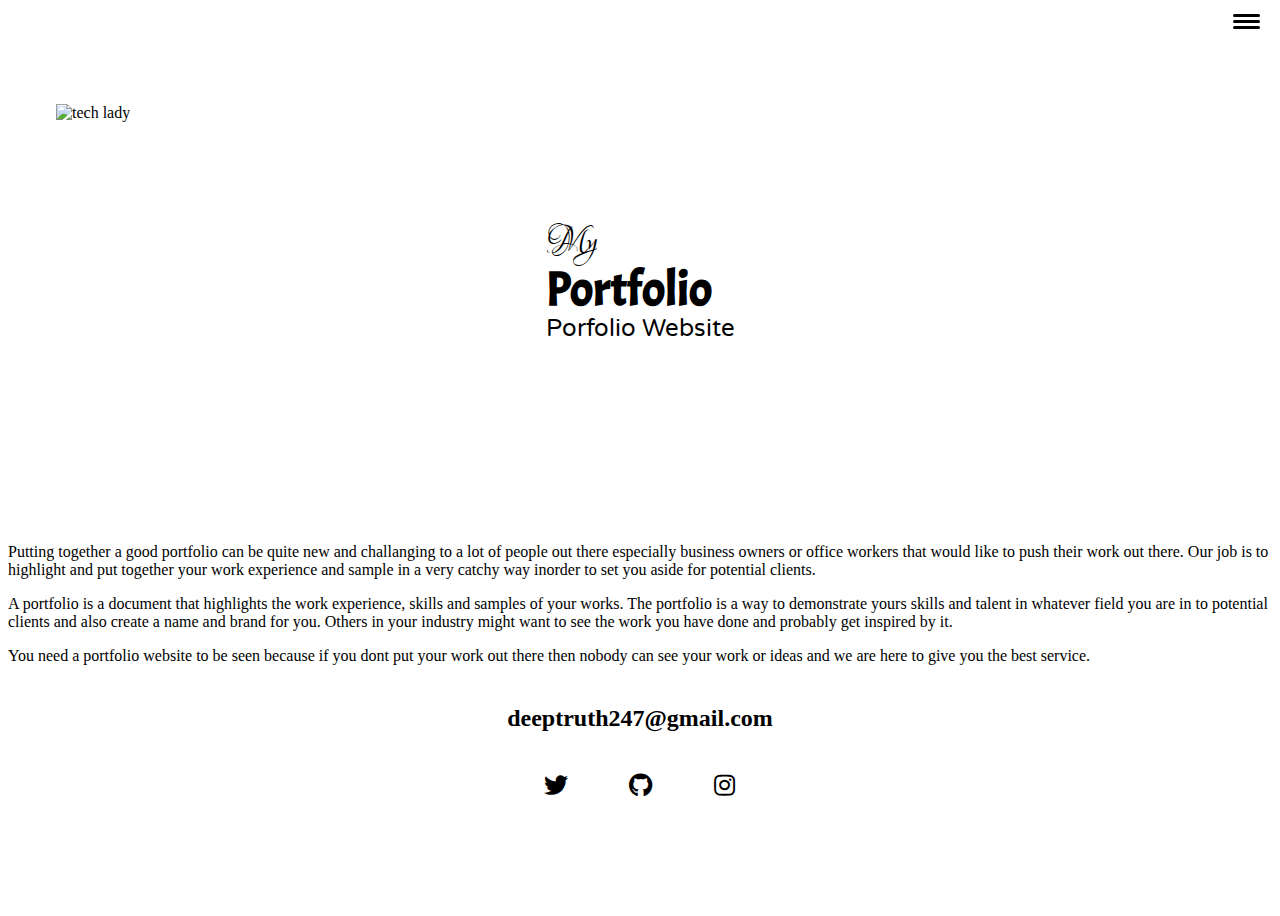
==== portfolio-item.html @ 3c139983 "file update" ====
<!DOCTYPE html>
<html lang="en">
<head>
    <meta charset="utf-8">
    <meta name="viewport" content="width-device-width, initial-scale=1.0">
    <title>Portfolio Website</title>
    <link rel="stylesheet" href="https://cdnjs.cloudflare.com/ajax/libs/normalize/7.0.0/normalize.min.css">
    <link rel="stylesheet" href="https://cdnjs.cloudflare.com/ajax/libs/font-awesome/5.11.2/css/all.css">
    <link href="https://fonts.googleapis.com/css2?family=Acme&display=swap" rel="stylesheet">
    <link href="https://fonts.googleapis.com/css2?family=Lovers+Quarrel&display=swap" rel="stylesheet">
    <link href="https://fonts.googleapis.com/css2?family=Varela+Round&display=swap" rel="stylesheet">
    
    <link href="https://fonts.googleapis.com/css?family=Lora:400,700|Roboto+Slab:400,700&display=swap" rel="stylesheet">

    <link rel="stylesheet" href="style.css">

</head>
<body>
    <section id="container">
     <header>
        <!--logo-->
        <div class="logo">
            <img src="img/my logo3.1.png" alt="tech lady">
        </div>
        <button class="nav-toggle" aria-label="toggle navigation">
            <span class="Hamburger"></span>
        </button>
        <!--navigation bar-->
        <nav class="nav">
            <ul class="nav__list">
                <li class="nav__item"><a href="#Home" class="nav__link">Home</a></li>
                <li class="nav__item"><a href="#services" class="nav__link">My Services</a></li>
                <li class="nav__item"><a href="#about" class="nav__link">About me</a></li>
                <li class="nav__item"><a href="#work" class="nav__link">My Work</a></li>
            </ul>
        </nav>
     </header>
     

     <!--introduction-->
     <section class="intro" id="Home">
        <h1 class="section__title section__title--intro">
            My <strong>Portfolio</strong>
        </h1>
        <p class="section__subtitle section__subtitle--intro">Porfolio Website</p>
            
     </section>
     </section>

     <div class="portfolio-item">
        <p>Putting together a good portfolio can be quite new and challanging to a lot of people out there especially business owners or office workers that would like to push their work out there. Our job is to highlight and put together your work experience and sample in a very catchy way inorder to set you aside for potential clients.</p>
        
        <p>
            A portfolio is a document that highlights the work experience, skills and samples of your works. The portfolio is a way to demonstrate yours skills and talent in whatever field you are in to potential clients and also create a name and brand for you. Others in your industry might want to see the work you have done and probably get inspired by it. 
        </p>
        <p>You need a portfolio website to be seen because if you dont put your work out there then nobody can see your work or ideas and we are here to give you the best service. </p>
         
     </div>
 

   <!-- footer-->
   <footer class="footer">
     <a href="mailto:deeptruth247@gmail.com" class="footer__link">deeptruth247@gmail.com</a>
     <ul class="social-list">
        <li class="social-list__item">
            <a class="social-list__link" href="https://twitter.com/AlexStephanie10">
                <i class="fab fa-twitter"></i>
            </a>
        </li>
        <li class="social-list__item">
            <a class="social-list__link" href="https://github.com/TeckLedi">
                <i class="fab fa-github"></i>
            </a>
        </li>
        <li class="social-list__item">
            <a class="social-list__link" href="https://www.instagram.com/_stephnny_/">
                <i class="fab fa-instagram"></i>
            </a>
        </li>
     </ul>
   </footer>

   <script src="js/index.js"></script>

</body>
</html>
---- style.css ----
*,
*::before
*::after {
	box-sizing: border-box;
}
:root{
	--ff-primary: 'Lora', serif;
    --ff-secondary: 'Roboto Slab', serif;

    --fw-reg: 400;
    --fw-bold: 700;

    --clr-light: #fff;
    --clr-dark: #303030;
    --clr-accent: #000000;

    --fs-h1: 3rem;
    --fs-h2: 2.25rem;
    --fs-h3: 1.25rem;
    --fs-body: 1rem;

    --bs: 0.25em 0.25em 0.75em rgba(0,0,0.25), 
        0.125em 0.125em 0.25em rgba(0,0,0,.15);

}   

@media (min-width: 800px) {
	:root {
		--fs-h1: 4.5rem;
        --fs-h2: 3.75rem;
        --fs-h3: 1.5rem;
        --fs-body: 1.125rem;

	}
}

html {
	scroll-behavior: smooth;
}

body{
	height: 100vh;
	background-position: center;
	background-size: cover;	
}

section {
	padding: 5em 2em;
}

img {
	display: block;
	max-width: 100%;
}

strong { font-weight: var(--fw-bold) }


/* button */

.btn {
    display: inline-block;
    padding: .5em 2.5em;
    background: url(img/banner1.jpg);
    color: var(--clr-dark);
    text-decoration: none;
    cursor: pointer;
    font-size: .8rem;
    text-transform: uppercase;
    letter-spacing: 2px;
    font-weight: var(--fw-bold);
    transition: transform 200ms ease-in-out;
}

.btn:hover {
	transform: scale(1.1); 
}




/*typography*/

h1,
h2,
h3 {
	line-height: 1;
	margin: 0;
}

h1 { font-size: var--(fs-h1) }
h2 { font-size: var--(fs-h2) }
h3 { font-size: var--(fs-h3) }


.section_title {
  margin-bottom: .25em;
}

.section__title--intro {
   font-weight: var(--fw-reg);
   font-size: 300%;
   font-family: 'Lovers Quarrel', cursive;
}

.section__title--intro strong {
    display: block;
    font-size: 100%;
    font-family: 'Acme', sans-serif;

}

.section__subtitle {
	margin: 0;
	font-size: var(--fs-h3);
}

.section__subtitle--intro,
.section__subtitle--about{
	
	font-family: var(--ff-secondary);
	margin-bottom: 1em;
	font-family: 'Varela Round', sans-serif;
}


/*header*/
#container {
	background: url(img/banner1.jpg);
	background-position: center;
	background-size: cover;
}

header {
	display: flex;
	justify-content: space-between;
	padding: 1em;
}

.logo {
	max-width: 100px;
}

.nav {
	position: fixed;
	background: url(img/about.jpg);
	color: var(--clr-light);
	top: 0;
	bottom: 0;
	left: 0;
	right: 0;
	z-index: 100;
	transform: translateX(100%);
	transition: transform 250ms cubic-bezier(.5, 0, .5, 1);
}

.nav__list {
	list-style: none;
	display: flex;
	height: 100%;
	flex-direction: column;
	justify-content: space-evenly;
	align-items: center;
	margin: 0;
	padding: 0;
}

.nav__link {
	color: var(--clr-accent);
	font-weight: var(--fw-bold);
	font-size: var(--fs-h3);
	text-decoration: none;
}

.nav__link:hover {
	color: inherit;
}

.nav-toggle {
	padding: .5em;
	background: transparent;
	border: 0;
	cursor: pointer;
	position: absolute;
	right: 1em;
	top: 1em;
	z-index: 1000;
}

.nav-open .nav {
	transform: translateX(0);
}

.nav-open .nav-toggle {
	position: fixed;
}

.nav-open .Hamburger {
	transform: rotate(.625turn);
}

.nav-open .Hamburger::before {
	transform: rotate(90deg) translateX(-6px);
}

.nav-open .Hamburger::after {
	opacity: 0;
}

.Hamburger {
	display: block;
	position: relative;
}

.Hamburger,
.Hamburger::before,
.Hamburger::after {
	background: var(--clr-accent);
	width: 2em;
	height:3px;
	border-radius: 1em;
    transition: transform 250ms ease-in-out;
}

.Hamburger::before,
.Hamburger::after {
	content: '';
	position: absolute;
	left: 0;
	right: 0;
}

.Hamburger::before { top: 6px; }
.Hamburger::after { bottom: 6px; }




/*intro section*/

.intro {
    position: relative;
}

.intro__img {
	box-shadow: var(--bs);
}

.section__subtitle--intro {
	display: inline-block;
}

@media (min-width: 600px) {
    .intro {
    	display: grid;
    	width: min-content;
    	margin: 0 auto; 
    	grid-column-gap: 1em;
    	grid-template-areas: 
    	   "img title"
    	   "img subtitle";
    	   grid-template-columns: min-content max-content;

    }

    .intro__img {
    	grid-area: img;
    	min-width: 250px;
    	position: relative;
    	z-index: 2;
    }

    .section__subtitle--intro {
    	align-self: start;
    	grid-column: -1 / 1;
    	grid-row: 2;
    	text-align: right;
    	position: relative;
    	left: -1.5em;
    	width: calc(100% + 1.5em);
    }
}

/*service section*/

.my-services {
	background-image: url(img/banner2.jpg);
	background-size: cover;
	
	text-align: center;
}

.section__title--services {
	color: var(--clr-accent);
	position: relative;
	font-size: 300%;
	font-family: 'Acme', sans-serif;
}

.section__title--services::after {
	content: '';
	display: block;
	width : 2em;
	height: 1px;
	margin: 0.5em auto 1em;
	background: currentColor;
	opacity: 0.25;
}

.services {
	margin-bottom: 4em;
	color: #000;
	align-items: center;
	display: grid;
	justify-content: center;
}

.service {
	margin-bottom: 0.5rem;
	padding: 0.5rem;
	flex-direction: column;
	align-items: center;
	display: flex;
}

.imag {
	width: 90px;
	height: 90px;
	position: relative;
	border-radius: 45px;
	background-color: #fff;
	display: flex;
	justify-content: center;
	align-items: center;
}

.service h3{
	margin: 0.5rem;
}

.skill-icon {
	width: 50px;
}

/*about me*/

.about-me { 
    background: url(img/about.jpg);
	background-size: cover;
}

.section__title--about {
		font-size: 300%;
		font-family: 'Acme', sans-serif;
		
	}

.about-me__body p {
	font-weight: 300;
	font-size: 130%;
}

/*my work*/

.my-work {
	background-image: url(img/banner2.jpg);
	background-size: cover;
	background-blend-mode: multiply;
	color: var(--clr-light);
	text-align: center;
}

.section__title--work{
	font-size: 300%;
	font-family: 'Acme', sans-serif;
	color: var(--clr-accent)

}

.section__subtitle--work{
	color: var(--clr-accent);
	font-weight: var(--fw-bold);
	margin-bottom: 2em;
	font-family: 'Varela Round', sans-serif;
}

.portfolio {
	display: grid;
	grid-template-columns: repeat(auto-fit, minmax(300px, 1fr));	
	grid-gap: 2rem;

}

.portfolio1, 
.portfolio2, 
.portfolio3, 
.portfolio5 {
	box-shadow: 5px 5px 10px #bbb;
}

.portfolio__item {
	background: var(--clr-accent);
    overflow: hidden;
}

.portfolio__image {
	transition: 
	  transform 750ms cubic-bezier(.5, 0, .5, 1),
	  opacity 250ms linear;
}

.portfolio h2 {
	text-align: center;
	color: #000;
	font-family: 'Acme', sans-serif;
	margin-bottom: 1rem;
}


/*footer*/

.footer {
	background: url(img/banner2.jpg);
	text-align: center;
	padding: 1em 0;
	font-size: var(--fs-h3);
}

.footer a { 
	color: inherit;
	text-decoration: none;
 }

.footer__link {
	font-weight: var(--fw-bold);
}

.footer__link:hover,
.social-list__link:hover {
	opacity: .7;
}

.footer__link:hover {
	text-decoration: underline;
}

.social-list {
	list-style: none;
	display: flex;
	justify-content: center;
	margin: 1em 0;
	padding: 0;
}

.social-list__item {
	margin: 0 .5em;
	width: 90px;
	height: 90px;
	position: relative;
	border-radius: 45px;
	background: url(img/banner1.jpg);
	display: flex;
	justify-content: center;
	align-items: center;
}

.social-list__link {
	padding: .5em;
}

/*responsiveness*/

@media (min-width: 800px) {
	.services {
		display: flex;
		max-width: 1000px;
		margin-left: auto;
		margin-right: auto;
	}

	.service + .service {
		margin-left: 2em; 
	}
}


@media (min-width: 600px) {
	.about-me {
		display: grid;
		grid-template-columns: 1fr;
		grid-template-areas: 
		  "title img"
		  "subtitle img"
		  "text img";
		grid-column-gap: 2em;
	}

	
    .section__subtitle--about {
		grid-column: 1 / -1;
		position: relative;
	}

	.services {
		display: flex;
		max-width: 100px;
		margin-left: auto;
		margin-right: auto;
	}
	
	.social-list__item {
	margin: 0 .5em;
	width: 60px;
	height: 60px;
	position: relative;
	border-radius: 30px;
	background: url(img/banner1.jpg);
	display: flex;
	justify-content: center;
	align-items: center;
}

}


/*.portfolio-item {
	padding: 0 2em 2em;
	max-width: 1000px;
	margin: 0 auto;
}
 
.portfolio-item img{
	height: 30em;
}*/
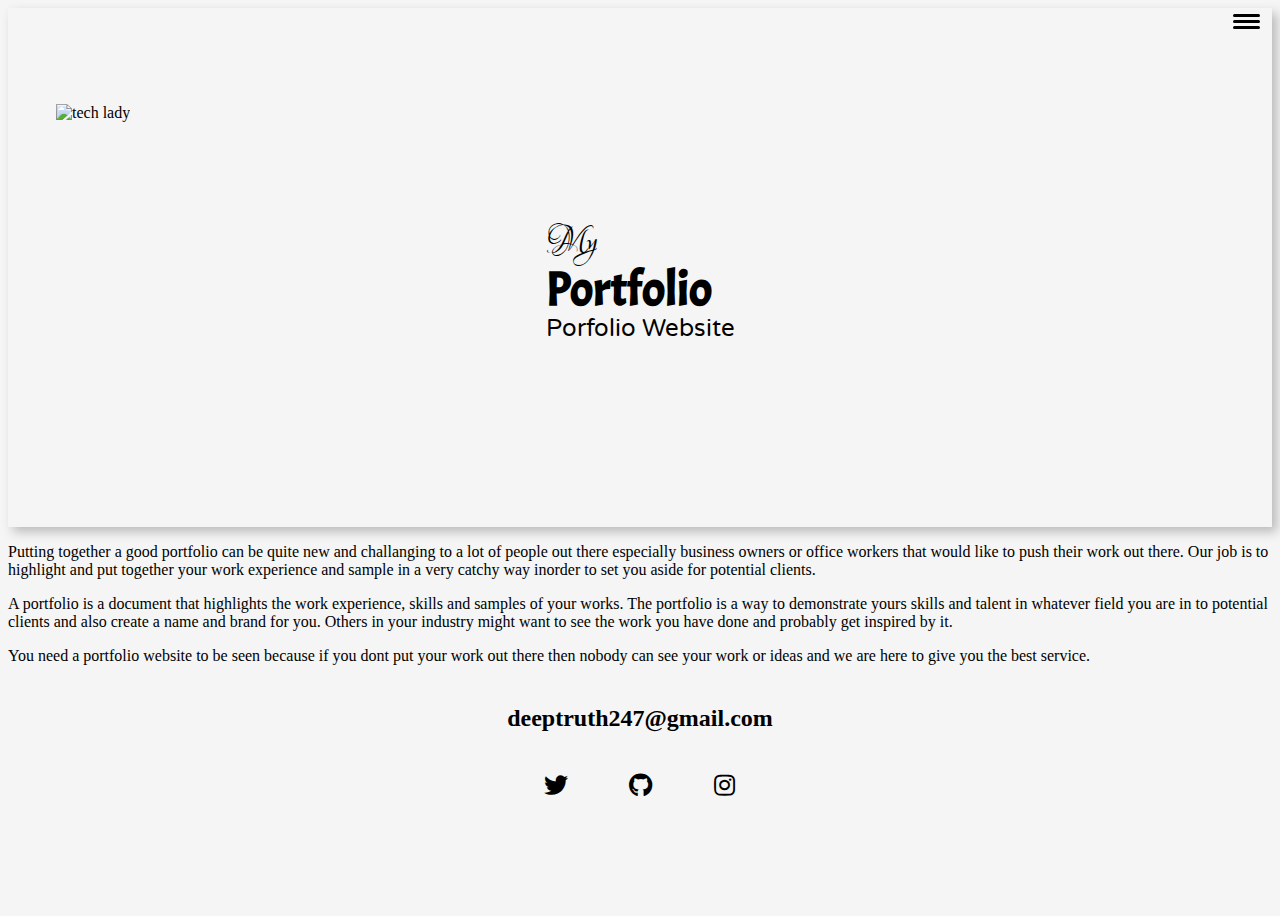
==== commit eb274c80: "Add files via upload" ====
--- a/portfolio-item.html
+++ b/portfolio-item.html
@@ -1,86 +1,86 @@
- <!DOCTYPE html>
-<html lang="en">
-<head>
-    <meta charset="utf-8">
-    <meta name="viewport" content="width-device-width, initial-scale=1.0">
-    <title>Portfolio Website</title>
-    <link rel="stylesheet" href="https://cdnjs.cloudflare.com/ajax/libs/normalize/7.0.0/normalize.min.css">
-    <link rel="stylesheet" href="https://cdnjs.cloudflare.com/ajax/libs/font-awesome/5.11.2/css/all.css">
-    <link href="https://fonts.googleapis.com/css2?family=Acme&display=swap" rel="stylesheet">
-    <link href="https://fonts.googleapis.com/css2?family=Lovers+Quarrel&display=swap" rel="stylesheet">
-    <link href="https://fonts.googleapis.com/css2?family=Varela+Round&display=swap" rel="stylesheet">
-    
-    <link href="https://fonts.googleapis.com/css?family=Lora:400,700|Roboto+Slab:400,700&display=swap" rel="stylesheet">
-
-    <link rel="stylesheet" href="style.css">
-
-</head>
-<body>
-    <section id="container">
-     <header>
-        <!--logo-->
-        <div class="logo">
-            <img src="img/my logo3.1.png" alt="tech lady">
-        </div>
-        <button class="nav-toggle" aria-label="toggle navigation">
-            <span class="Hamburger"></span>
-        </button>
-        <!--navigation bar-->
-        <nav class="nav">
-            <ul class="nav__list">
-                <li class="nav__item"><a href="#Home" class="nav__link">Home</a></li>
-                <li class="nav__item"><a href="#services" class="nav__link">My Services</a></li>
-                <li class="nav__item"><a href="#about" class="nav__link">About me</a></li>
-                <li class="nav__item"><a href="#work" class="nav__link">My Work</a></li>
-            </ul>
-        </nav>
-     </header>
-     
-
-     <!--introduction-->
-     <section class="intro" id="Home">
-        <h1 class="section__title section__title--intro">
-            My <strong>Portfolio</strong>
-        </h1>
-        <p class="section__subtitle section__subtitle--intro">Porfolio Website</p>
-            
-     </section>
-     </section>
-
-     <div class="portfolio-item">
-        <p>Putting together a good portfolio can be quite new and challanging to a lot of people out there especially business owners or office workers that would like to push their work out there. Our job is to highlight and put together your work experience and sample in a very catchy way inorder to set you aside for potential clients.</p>
-        
-        <p>
-            A portfolio is a document that highlights the work experience, skills and samples of your works. The portfolio is a way to demonstrate yours skills and talent in whatever field you are in to potential clients and also create a name and brand for you. Others in your industry might want to see the work you have done and probably get inspired by it. 
-        </p>
-        <p>You need a portfolio website to be seen because if you dont put your work out there then nobody can see your work or ideas and we are here to give you the best service. </p>
-         
-     </div>
- 
-
-   <!-- footer-->
-   <footer class="footer">
-     <a href="mailto:deeptruth247@gmail.com" class="footer__link">deeptruth247@gmail.com</a>
-     <ul class="social-list">
-        <li class="social-list__item">
-            <a class="social-list__link" href="https://twitter.com/AlexStephanie10">
-                <i class="fab fa-twitter"></i>
-            </a>
-        </li>
-        <li class="social-list__item">
-            <a class="social-list__link" href="https://github.com/TeckLedi">
-                <i class="fab fa-github"></i>
-            </a>
-        </li>
-        <li class="social-list__item">
-            <a class="social-list__link" href="https://www.instagram.com/_stephnny_/">
-                <i class="fab fa-instagram"></i>
-            </a>
-        </li>
-     </ul>
-   </footer>
-
-   <script src="js/index.js"></script>
-
-</body>
+ <!DOCTYPE html>
+<html lang="en">
+<head>
+    <meta charset="utf-8">
+    <meta name="viewport" content="width-device-width, initial-scale=1.0">
+    <title>Portfolio Website</title>
+    <link rel="stylesheet" href="https://cdnjs.cloudflare.com/ajax/libs/normalize/7.0.0/normalize.min.css">
+    <link rel="stylesheet" href="https://cdnjs.cloudflare.com/ajax/libs/font-awesome/5.11.2/css/all.css">
+    <link href="https://fonts.googleapis.com/css2?family=Acme&display=swap" rel="stylesheet">
+    <link href="https://fonts.googleapis.com/css2?family=Lovers+Quarrel&display=swap" rel="stylesheet">
+    <link href="https://fonts.googleapis.com/css2?family=Varela+Round&display=swap" rel="stylesheet">
+    
+    <link href="https://fonts.googleapis.com/css?family=Lora:400,700|Roboto+Slab:400,700&display=swap" rel="stylesheet">
+
+    <link rel="stylesheet" href="style.css">
+
+</head>
+<body>
+    <section id="container">
+     <header>
+        <!--logo-->
+        <div class="logo">
+            <img src="img/my logo3.1.png" alt="tech lady">
+        </div>
+        <button class="nav-toggle" aria-label="toggle navigation">
+            <span class="Hamburger"></span>
+        </button>
+        <!--navigation bar-->
+        <nav class="nav">
+            <ul class="nav__list">
+                <li class="nav__item"><a href="#Home" class="nav__link">Home</a></li>
+                <li class="nav__item"><a href="#services" class="nav__link">My Services</a></li>
+                <li class="nav__item"><a href="#about" class="nav__link">About me</a></li>
+                <li class="nav__item"><a href="#work" class="nav__link">My Work</a></li>
+            </ul>
+        </nav>
+     </header>
+     
+
+     <!--introduction-->
+     <section class="intro" id="Home">
+        <h1 class="section__title section__title--intro">
+            My <strong>Portfolio</strong>
+        </h1>
+        <p class="section__subtitle section__subtitle--intro">Porfolio Website</p>
+            
+     </section>
+     </section>
+
+     <div class="portfolio-item">
+        <p>Putting together a good portfolio can be quite new and challanging to a lot of people out there especially business owners or office workers that would like to push their work out there. Our job is to highlight and put together your work experience and sample in a very catchy way inorder to set you aside for potential clients.</p>
+        
+        <p>
+            A portfolio is a document that highlights the work experience, skills and samples of your works. The portfolio is a way to demonstrate yours skills and talent in whatever field you are in to potential clients and also create a name and brand for you. Others in your industry might want to see the work you have done and probably get inspired by it. 
+        </p>
+        <p>You need a portfolio website to be seen because if you dont put your work out there then nobody can see your work or ideas and we are here to give you the best service. </p>
+         
+     </div>
+ 
+
+   <!-- footer-->
+   <footer class="footer">
+     <a href="mailto:deeptruth247@gmail.com" class="footer__link">deeptruth247@gmail.com</a>
+     <ul class="social-list">
+        <li class="social-list__item">
+            <a class="social-list__link" href="https://twitter.com/AlexStephanie10">
+                <i class="fab fa-twitter"></i>
+            </a>
+        </li>
+        <li class="social-list__item">
+            <a class="social-list__link" href="https://github.com/TeckLedi">
+                <i class="fab fa-github"></i>
+            </a>
+        </li>
+        <li class="social-list__item">
+            <a class="social-list__link" href="https://www.instagram.com/_stephnny_/">
+                <i class="fab fa-instagram"></i>
+            </a>
+        </li>
+     </ul>
+   </footer>
+
+   <script src="js/index.js"></script>
+
+</body>
 </html>--- a/style.css
+++ b/style.css
@@ -1,534 +1,555 @@
-*,
-*::before
-*::after {
-	box-sizing: border-box;
-}
-:root{
-	--ff-primary: 'Lora', serif;
-    --ff-secondary: 'Roboto Slab', serif;
-
-    --fw-reg: 400;
-    --fw-bold: 700;
-
-    --clr-light: #fff;
-    --clr-dark: #303030;
-    --clr-accent: #000000;
-
-    --fs-h1: 3rem;
-    --fs-h2: 2.25rem;
-    --fs-h3: 1.25rem;
-    --fs-body: 1rem;
-
-    --bs: 0.25em 0.25em 0.75em rgba(0,0,0.25), 
-        0.125em 0.125em 0.25em rgba(0,0,0,.15);
-
-}   
-
-@media (min-width: 800px) {
-	:root {
-		--fs-h1: 4.5rem;
-        --fs-h2: 3.75rem;
-        --fs-h3: 1.5rem;
-        --fs-body: 1.125rem;
-
-	}
-}
-
-html {
-	scroll-behavior: smooth;
-}
-
-body{
-	height: 100vh;
-	background-position: center;
-	background-size: cover;	
-}
-
-section {
-	padding: 5em 2em;
-}
-
-img {
-	display: block;
-	max-width: 100%;
-}
-
-strong { font-weight: var(--fw-bold) }
-
-
-/* button */
-
-.btn {
-    display: inline-block;
-    padding: .5em 2.5em;
-    background: url(img/banner1.jpg);
-    color: var(--clr-dark);
-    text-decoration: none;
-    cursor: pointer;
-    font-size: .8rem;
-    text-transform: uppercase;
-    letter-spacing: 2px;
-    font-weight: var(--fw-bold);
-    transition: transform 200ms ease-in-out;
-}
-
-.btn:hover {
-	transform: scale(1.1); 
-}
-
-
-
-
-/*typography*/
-
-h1,
-h2,
-h3 {
-	line-height: 1;
-	margin: 0;
-}
-
-h1 { font-size: var--(fs-h1) }
-h2 { font-size: var--(fs-h2) }
-h3 { font-size: var--(fs-h3) }
-
-
-.section_title {
-  margin-bottom: .25em;
-}
-
-.section__title--intro {
-   font-weight: var(--fw-reg);
-   font-size: 300%;
-   font-family: 'Lovers Quarrel', cursive;
-}
-
-.section__title--intro strong {
-    display: block;
-    font-size: 100%;
-    font-family: 'Acme', sans-serif;
-
-}
-
-.section__subtitle {
-	margin: 0;
-	font-size: var(--fs-h3);
-}
-
-.section__subtitle--intro,
-.section__subtitle--about{
-	
-	font-family: var(--ff-secondary);
-	margin-bottom: 1em;
-	font-family: 'Varela Round', sans-serif;
-}
-
-
-/*header*/
-#container {
-	background: url(img/banner1.jpg);
-	background-position: center;
-	background-size: cover;
-}
-
-header {
-	display: flex;
-	justify-content: space-between;
-	padding: 1em;
-}
-
-.logo {
-	max-width: 100px;
-}
-
-.nav {
-	position: fixed;
-	background: url(img/about.jpg);
-	color: var(--clr-light);
-	top: 0;
-	bottom: 0;
-	left: 0;
-	right: 0;
-	z-index: 100;
-	transform: translateX(100%);
-	transition: transform 250ms cubic-bezier(.5, 0, .5, 1);
-}
-
-.nav__list {
-	list-style: none;
-	display: flex;
-	height: 100%;
-	flex-direction: column;
-	justify-content: space-evenly;
-	align-items: center;
-	margin: 0;
-	padding: 0;
-}
-
-.nav__link {
-	color: var(--clr-accent);
-	font-weight: var(--fw-bold);
-	font-size: var(--fs-h3);
-	text-decoration: none;
-}
-
-.nav__link:hover {
-	color: inherit;
-}
-
-.nav-toggle {
-	padding: .5em;
-	background: transparent;
-	border: 0;
-	cursor: pointer;
-	position: absolute;
-	right: 1em;
-	top: 1em;
-	z-index: 1000;
-}
-
-.nav-open .nav {
-	transform: translateX(0);
-}
-
-.nav-open .nav-toggle {
-	position: fixed;
-}
-
-.nav-open .Hamburger {
-	transform: rotate(.625turn);
-}
-
-.nav-open .Hamburger::before {
-	transform: rotate(90deg) translateX(-6px);
-}
-
-.nav-open .Hamburger::after {
-	opacity: 0;
-}
-
-.Hamburger {
-	display: block;
-	position: relative;
-}
-
-.Hamburger,
-.Hamburger::before,
-.Hamburger::after {
-	background: var(--clr-accent);
-	width: 2em;
-	height:3px;
-	border-radius: 1em;
-    transition: transform 250ms ease-in-out;
-}
-
-.Hamburger::before,
-.Hamburger::after {
-	content: '';
-	position: absolute;
-	left: 0;
-	right: 0;
-}
-
-.Hamburger::before { top: 6px; }
-.Hamburger::after { bottom: 6px; }
-
-
-
-
-/*intro section*/
-
-.intro {
-    position: relative;
-}
-
-.intro__img {
-	box-shadow: var(--bs);
-}
-
-.section__subtitle--intro {
-	display: inline-block;
-}
-
-@media (min-width: 600px) {
-    .intro {
-    	display: grid;
-    	width: min-content;
-    	margin: 0 auto; 
-    	grid-column-gap: 1em;
-    	grid-template-areas: 
-    	   "img title"
-    	   "img subtitle";
-    	   grid-template-columns: min-content max-content;
-
-    }
-
-    .intro__img {
-    	grid-area: img;
-    	min-width: 250px;
-    	position: relative;
-    	z-index: 2;
-    }
-
-    .section__subtitle--intro {
-    	align-self: start;
-    	grid-column: -1 / 1;
-    	grid-row: 2;
-    	text-align: right;
-    	position: relative;
-    	left: -1.5em;
-    	width: calc(100% + 1.5em);
-    }
-}
-
-/*service section*/
-
-.my-services {
-	background-image: url(img/banner2.jpg);
-	background-size: cover;
-	
-	text-align: center;
-}
-
-.section__title--services {
-	color: var(--clr-accent);
-	position: relative;
-	font-size: 300%;
-	font-family: 'Acme', sans-serif;
-}
-
-.section__title--services::after {
-	content: '';
-	display: block;
-	width : 2em;
-	height: 1px;
-	margin: 0.5em auto 1em;
-	background: currentColor;
-	opacity: 0.25;
-}
-
-.services {
-	margin-bottom: 4em;
-	color: #000;
-	align-items: center;
-	display: grid;
-	justify-content: center;
-}
-
-.service {
-	margin-bottom: 0.5rem;
-	padding: 0.5rem;
-	flex-direction: column;
-	align-items: center;
-	display: flex;
-}
-
-.imag {
-	width: 90px;
-	height: 90px;
-	position: relative;
-	border-radius: 45px;
-	background-color: #fff;
-	display: flex;
-	justify-content: center;
-	align-items: center;
-}
-
-.service h3{
-	margin: 0.5rem;
-}
-
-.skill-icon {
-	width: 50px;
-}
-
-/*about me*/
-
-.about-me { 
-    background: url(img/about.jpg);
-	background-size: cover;
-}
-
-.section__title--about {
-		font-size: 300%;
-		font-family: 'Acme', sans-serif;
-		
-	}
-
-.about-me__body p {
-	font-weight: 300;
-	font-size: 130%;
-}
-
-/*my work*/
-
-.my-work {
-	background-image: url(img/banner2.jpg);
-	background-size: cover;
-	background-blend-mode: multiply;
-	color: var(--clr-light);
-	text-align: center;
-}
-
-.section__title--work{
-	font-size: 300%;
-	font-family: 'Acme', sans-serif;
-	color: var(--clr-accent)
-
-}
-
-.section__subtitle--work{
-	color: var(--clr-accent);
-	font-weight: var(--fw-bold);
-	margin-bottom: 2em;
-	font-family: 'Varela Round', sans-serif;
-}
-
-.portfolio {
-	display: grid;
-	grid-template-columns: repeat(auto-fit, minmax(300px, 1fr));	
-	grid-gap: 2rem;
-
-}
-
-.portfolio1, 
-.portfolio2, 
-.portfolio3, 
-.portfolio5 {
-	box-shadow: 5px 5px 10px #bbb;
-}
-
-.portfolio__item {
-	background: var(--clr-accent);
-    overflow: hidden;
-}
-
-.portfolio__image {
-	transition: 
-	  transform 750ms cubic-bezier(.5, 0, .5, 1),
-	  opacity 250ms linear;
-}
-
-.portfolio h2 {
-	text-align: center;
-	color: #000;
-	font-family: 'Acme', sans-serif;
-	margin-bottom: 1rem;
-}
-
-
-/*footer*/
-
-.footer {
-	background: url(img/banner2.jpg);
-	text-align: center;
-	padding: 1em 0;
-	font-size: var(--fs-h3);
-}
-
-.footer a { 
-	color: inherit;
-	text-decoration: none;
- }
-
-.footer__link {
-	font-weight: var(--fw-bold);
-}
-
-.footer__link:hover,
-.social-list__link:hover {
-	opacity: .7;
-}
-
-.footer__link:hover {
-	text-decoration: underline;
-}
-
-.social-list {
-	list-style: none;
-	display: flex;
-	justify-content: center;
-	margin: 1em 0;
-	padding: 0;
-}
-
-.social-list__item {
-	margin: 0 .5em;
-	width: 90px;
-	height: 90px;
-	position: relative;
-	border-radius: 45px;
-	background: url(img/banner1.jpg);
-	display: flex;
-	justify-content: center;
-	align-items: center;
-}
-
-.social-list__link {
-	padding: .5em;
-}
-
-/*responsiveness*/
-
-@media (min-width: 800px) {
-	.services {
-		display: flex;
-		max-width: 1000px;
-		margin-left: auto;
-		margin-right: auto;
-	}
-
-	.service + .service {
-		margin-left: 2em; 
-	}
-}
-
-
-@media (min-width: 600px) {
-	.about-me {
-		display: grid;
-		grid-template-columns: 1fr;
-		grid-template-areas: 
-		  "title img"
-		  "subtitle img"
-		  "text img";
-		grid-column-gap: 2em;
-	}
-
-	
-    .section__subtitle--about {
-		grid-column: 1 / -1;
-		position: relative;
-	}
-
-	.services {
-		display: flex;
-		max-width: 100px;
-		margin-left: auto;
-		margin-right: auto;
-	}
-	
-	.social-list__item {
-	margin: 0 .5em;
-	width: 60px;
-	height: 60px;
-	position: relative;
-	border-radius: 30px;
-	background: url(img/banner1.jpg);
-	display: flex;
-	justify-content: center;
-	align-items: center;
-}
-
-}
-
-
-/*.portfolio-item {
-	padding: 0 2em 2em;
-	max-width: 1000px;
-	margin: 0 auto;
-}
- 
-.portfolio-item img{
-	height: 30em;
-}*/
+*,
+*::before
+*::after {
+	box-sizing: border-box;
+}
+:root{
+	--ff-primary: 'Lora', serif;
+    --ff-secondary: 'Roboto Slab', serif;
+
+    --fw-reg: 400;
+    --fw-bold: 700;
+
+    --clr-light: #fff;
+    --clr-dark: #303030;
+    --clr-accent: #000000;
+
+    --fs-h1: 3rem;
+    --fs-h2: 2.25rem;
+    --fs-h3: 1.25rem;
+    --fs-body: 1rem;
+
+    --bs: 0.25em 0.25em 0.75em rgba(0,0,0.25), 
+        0.125em 0.125em 0.25em rgba(0,0,0,.15);
+
+}   
+
+@media (min-width: 800px) {
+	:root {
+		--fs-h1: 4.5rem;
+        --fs-h2: 3.75rem;
+        --fs-h3: 1.5rem;
+        --fs-body: 1.125rem;
+
+	}
+}
+
+html {
+	scroll-behavior: smooth;
+}
+
+body{
+	height: 100vh;
+	background-position: center;
+	background-size: auto;	
+	background: #f5f5f5;
+}
+
+section {
+	padding: 5em 2em;
+}
+
+img {
+	display: block;
+	max-width: 100%;
+}
+
+strong { font-weight: var(--fw-bold) }
+
+
+/* button */
+
+.btn {
+    display: inline-block;
+    padding: .5em 2.5em;
+    background: url(img/banner1.jpg);
+    color: var(--clr-dark);
+    text-decoration: none;
+    cursor: pointer;
+    text-align: center;
+    font-size: .8rem;
+    text-transform: uppercase;
+    letter-spacing: 2px;
+    font-weight: var(--fw-bold);
+    transition: transform 200ms ease-in-out;
+}
+
+.btn:hover {
+	transform: scale(1.1); 
+}
+
+
+
+
+/*typography*/
+
+h1,
+h2,
+h3 {
+	line-height: 1;
+	margin: 0;
+}
+
+h1 { font-size: var--(fs-h1) }
+h2 { font-size: var--(fs-h2) }
+h3 { font-size: var--(fs-h3) }
+
+
+.section_title {
+  margin-bottom: .25em;
+}
+
+.section__title--intro {
+   font-weight: var(--fw-reg);
+   font-size: 300%;
+   font-family: 'Lovers Quarrel', cursive;
+}
+
+.section__title--intro strong {
+    display: block;
+    font-size: 100%;
+    font-family: 'Acme', sans-serif;
+
+}
+
+.section__subtitle {
+	margin: 0;
+	font-size: var(--fs-h3);
+}
+
+.section__subtitle--intro,
+.section__subtitle--about{
+	
+	font-family: var(--ff-secondary);
+	margin-bottom: 1em;
+	font-family: 'Varela Round', sans-serif;
+}
+
+
+/*header*/
+#container {
+	background: url(img/banner1.jpg);
+	background-position: center;
+	background-size: cover;
+	box-shadow: 5px 5px 10px #bbb;
+}
+
+header {
+	display: flex;
+	justify-content: space-between;
+	padding: 1em;
+}
+
+.logo {
+	max-width: 100px;
+}
+
+.nav {
+	position: fixed;
+	background: url(img/about.jpg);
+	color: var(--clr-light);
+	top: 0;
+	bottom: 0;
+	left: 0;
+	right: 0;
+	z-index: 100;
+	transform: translateX(100%);
+	transition: transform 250ms cubic-bezier(.5, 0, .5, 1);
+}
+
+.nav__list {
+	list-style: none;
+	display: flex;
+	height: 100%;
+	flex-direction: column;
+	justify-content: space-evenly;
+	align-items: center;
+	margin: 0;
+	padding: 0;
+}
+
+.nav__link {
+	color: var(--clr-accent);
+	font-weight: var(--fw-bold);
+	font-size: var(--fs-h3);
+	text-decoration: none;
+}
+
+.nav__link:hover {
+	color: inherit;
+}
+
+.nav-toggle {
+	padding: .5em;
+	background: transparent;
+	border: 0;
+	cursor: pointer;
+	position: absolute;
+	right: 1em;
+	top: 1em;
+	z-index: 1000;
+}
+
+.nav-open .nav {
+	transform: translateX(0);
+}
+
+.nav-open .nav-toggle {
+	position: fixed;
+}
+
+.nav-open .Hamburger {
+	transform: rotate(.625turn);
+}
+
+.nav-open .Hamburger::before {
+	transform: rotate(90deg) translateX(-6px);
+}
+
+.nav-open .Hamburger::after {
+	opacity: 0;
+}
+
+.Hamburger {
+	display: block;
+	position: relative;
+}
+
+.Hamburger,
+.Hamburger::before,
+.Hamburger::after {
+	background: var(--clr-accent);
+	width: 2em;
+	height:3px;
+	border-radius: 1em;
+    transition: transform 250ms ease-in-out;
+}
+
+.Hamburger::before,
+.Hamburger::after {
+	content: '';
+	position: absolute;
+	left: 0;
+	right: 0;
+}
+
+.Hamburger::before { top: 6px; }
+.Hamburger::after { bottom: 6px; }
+
+
+
+
+/*intro section*/
+
+.intro {
+    position: relative;
+}
+
+.intro__img {
+	box-shadow: var(--bs);
+}
+
+.section__subtitle--intro {
+	display: inline-block;
+}
+
+@media (min-width: 600px) {
+    .intro {
+    	display: grid;
+    	width: min-content;
+    	margin: 0 auto; 
+    	grid-column-gap: 1em;
+    	grid-template-areas: 
+    	   "img title"
+    	   "img subtitle";
+    	   grid-template-columns: min-content max-content;
+
+    }
+
+    .intro__img {
+    	grid-area: img;
+    	min-width: 250px;
+    	position: relative;
+    	z-index: 2;
+    }
+
+    .section__subtitle--intro {
+    	align-self: start;
+    	grid-column: -1 / 1;
+    	grid-row: 2;
+    	text-align: right;
+    	position: relative;
+    	left: -1.5em;
+    	width: calc(100% + 1.5em);
+    }
+}
+
+/*service section*/
+
+.my-services {
+	text-align: center;
+	box-shadow: 5px 5px 10px #bbb;
+}
+
+.section__title--services {
+	color: var(--clr-accent);
+	position: relative;
+	font-size: 300%;
+	font-family: 'Acme', sans-serif;
+}
+
+.section__title--services::after {
+	content: '';
+	display: block;
+	width : 5em;
+	height: 5px;
+	margin: 0.5em auto 1em;
+    position: center;
+    background: url(img/about.jpg);
+}
+
+.services {
+	margin-bottom: 4em;
+	color: #000;
+	align-items: center;
+	display: grid;
+	justify-content: center;
+}
+
+.service {
+	margin-bottom: 0.5rem;
+	padding: 0.5rem;
+	flex-direction: column;
+	align-items: center;
+	display: flex;
+}
+
+.imag {
+	width: 90px;
+	height: 90px;
+	position: relative;
+	border-radius: 45px;
+	background-color: #fff;
+	display: flex;
+	justify-content: center;
+	align-items: center;
+}
+
+.service h3{
+	margin: 0.5rem;
+}
+
+.skill-icon {
+	width: 50px;
+}
+
+/*about me*/
+
+.about-me {
+	box-shadow: 5px 5px 10px #bbb;
+}
+
+.section__title--about {
+	font-size: 300%;
+	font-family: 'Acme', sans-serif;		
+}
+
+.section__subtitle--about::after {
+	content: '';
+	display: block;
+	width : 5em;
+	height: 5px;
+	margin: 0.5em auto 1em;
+    position: center;
+    background: url(img/about.jpg);
+}
+
+.about-me__body p {
+    margin-top: -1em;
+	font-weight: 300;
+	font-size: 120%;
+}
+
+
+/*my work*/
+
+.my-work {
+	background-blend-mode: multiply;
+	color: var(--clr-light);
+	text-align: center;
+}
+
+.section__title--work{
+	font-size: 300%;
+	font-family: 'Acme', sans-serif;
+	color: var(--clr-accent)
+
+}
+
+.section__subtitle--work{
+	color: var(--clr-accent);
+	font-weight: var(--fw-bold);
+	margin-bottom: 2em;
+	font-family: 'Varela Round', sans-serif;
+}
+
+.section__subtitle--work::after {
+	content: '';
+	display: block;
+	width : 5em;
+	height: 5px;
+	margin: 0.5em auto 1em;
+    position: center;
+    background: url(img/about.jpg);
+}
+
+.portfolio {
+	display: grid;
+	grid-template-columns: repeat(auto-fit, minmax(300px, 1fr));	
+	grid-gap: 2rem;
+
+}
+
+.portfolio1, 
+.portfolio2, 
+.portfolio3, 
+.portfolio5 {
+	box-shadow: 5px 5px 10px #bbb;
+}
+
+.portfolio__item {
+	background: var(--clr-accent);
+    overflow: hidden;
+}
+
+.portfolio__image {
+	transition: 
+	  transform 750ms cubic-bezier(.5, 0, .5, 1),
+	  opacity 250ms linear;
+}
+
+.portfolio h2 {
+	text-align: center;
+	color: #000;
+	font-family: 'Acme', sans-serif;
+	margin-bottom: 1rem;
+}
+
+
+/*footer*/
+
+.footer {
+	background: url(img/banner2.jpg);
+	background-size: cover;
+	text-align: center;
+	padding: 1em 0;
+	font-size: var(--fs-h3);
+}
+
+.footer a { 
+	color: inherit;
+	text-decoration: none;
+ }
+
+.footer__link {
+	font-weight: var(--fw-bold);
+}
+
+.footer__link:hover,
+.social-list__link:hover {
+	opacity: .7;
+}
+
+.footer__link:hover {
+	text-decoration: underline;
+}
+
+.social-list {
+	list-style: none;
+	display: flex;
+	justify-content: center;
+	margin: 1em 0;
+	padding: 0;
+}
+
+.social-list__item {
+	margin: 0 .5em;
+	width: 90px;
+	height: 90px;
+	position: relative;
+	border-radius: 45px;
+	background: url(img/banner1.jpg);
+	display: flex;
+	justify-content: center;
+	align-items: center;
+}
+
+.social-list__link {
+	padding: .5em;
+}
+
+/*responsiveness*/
+
+@media screen and (min-width: 800px) {
+	.services {
+		display: flex;
+		max-width: 1000px;
+		margin-left: auto;
+		margin-right: auto;
+	}
+
+	.service + .service {
+		margin-left: 2em; 
+	}
+}
+
+
+@media (min-width: 768px) {
+	
+
+	.services {
+		display: flex;
+		max-width: 100px;
+		margin-left: auto;
+		margin-right: auto;
+	}
+	
+	.social-list__item {
+	width: 60px;
+	height: 60px;
+    }
+
+    .about-me {
+    	text-align: center;
+    }
+
+}
+
+@media (min-width: 380px) {
+	.social-list__item {
+	width: 60px;
+	height: 60px;
+    }
+    
+    .about-me {
+    	text-align: center;
+    }
+
+    .about-me__body p {
+    margin-top: 1em;
+    text-align: center;
+
+   }
+
+}
+
+
+/*.portfolio-item {
+	padding: 0 2em 2em;
+	max-width: 1000px;
+	margin: 0 auto;
+}
+ 
+.portfolio-item img{
+	height: 30em;
+}*/
